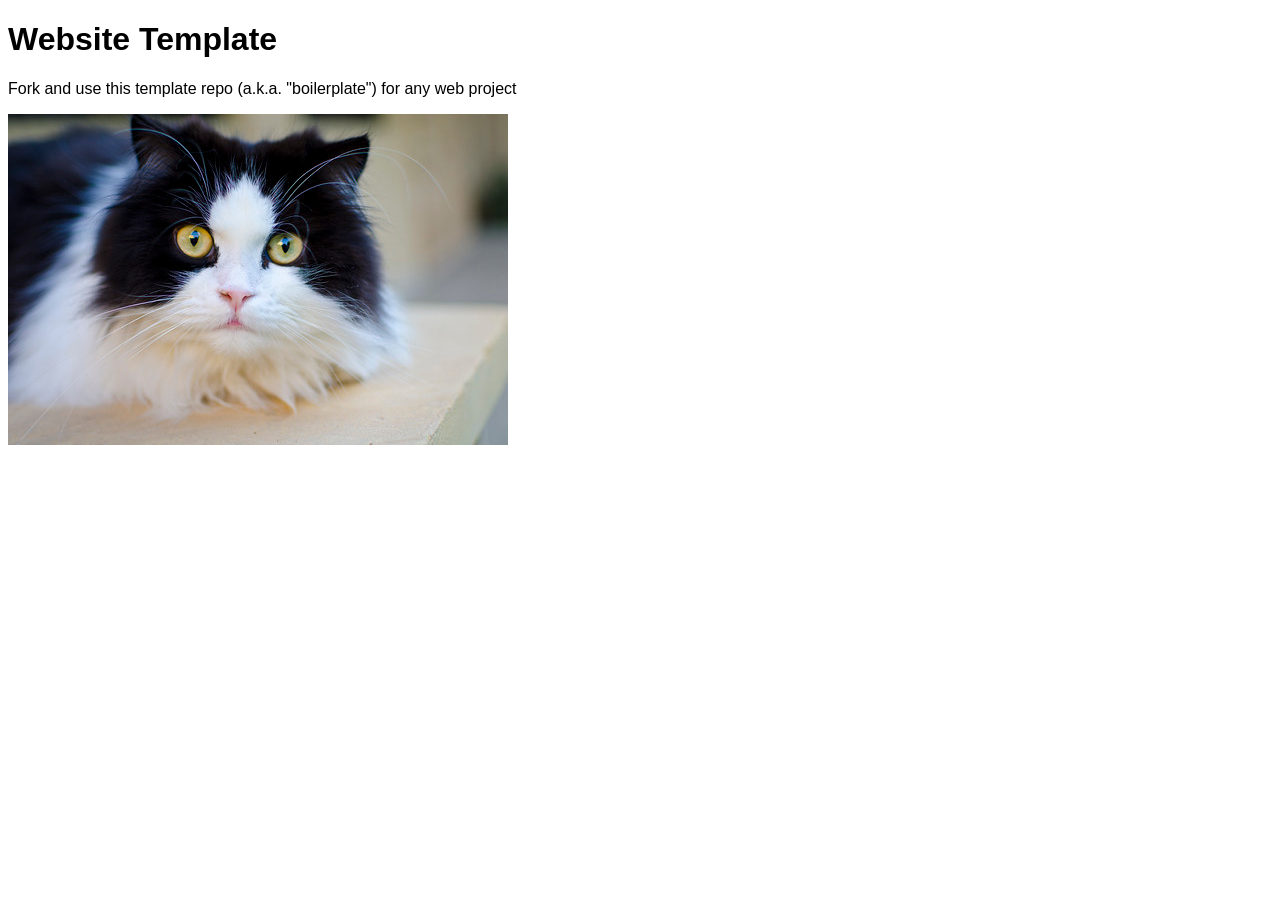
==== index.html @ 7e7f8ba0 "Initial commit" ====
<!doctype html>
<html lang="en">
<head>
	<meta charset="utf-8">
	<title>Website Template</title>
	<link rel="stylesheet" href="./assets/css/styles.css">
</head>
<body>

	<h1>Website Template</h1>
	<p>Fork and use this template repo (a.k.a. "boilerplate") for any web project</p>
	<img src="assets/img/cat.jpg" alt="">

	<script src="./assets/js/main.js"></script>
</body>
</html>
---- assets/css/styles.css ----
/* styles.css */

* {
	font-family: Arial;
}
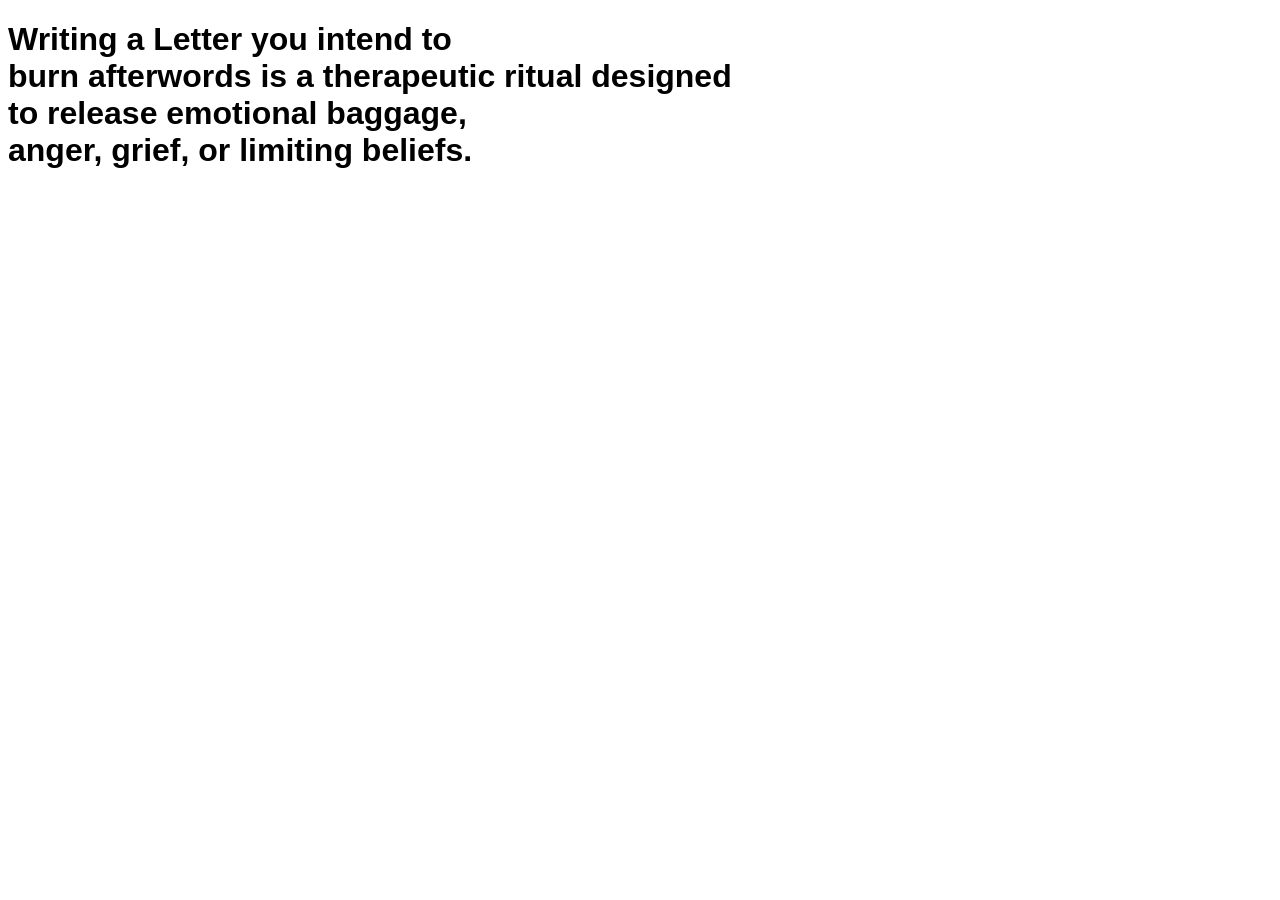
==== commit 4d859608: "Update index.html Added wireframe 1 text" ====
--- a/index.html
+++ b/index.html
@@ -2,15 +2,19 @@
 <html lang="en">
 <head>
 	<meta charset="utf-8">
-	<title>Website Template</title>
+	<title>Burn a Letter.</title>
 	<link rel="stylesheet" href="./assets/css/styles.css">
 </head>
 <body>
 
-	<h1>Website Template</h1>
-	<p>Fork and use this template repo (a.k.a. "boilerplate") for any web project</p>
-	<img src="assets/img/cat.jpg" alt="">
+	<h1>Writing a Letter you intend to <br>
+		burn afterwords is a therapeutic ritual designed <br>
+		to release emotional baggage, <br>
+		anger, grief, or limiting beliefs.</h1>
+	
+	<p></p>
 
-	<script src="./assets/js/main.js"></script>
+
+
 </body>
-</html>+</html>
--- a/assets/css/styles.css
+++ b/assets/css/styles.css
@@ -2,4 +2,42 @@
 
 * {
 	font-family: Arial;
-}+}
+/* Wireframe - 1 */
+
+position: relative;
+width: 1440px;
+height: 1024px;
+
+background: #000000;
+
+
+/* Writing a Letter you intend to burn afterwords is a therapeutic ritual designed to release emotional baggage, anger, grief, or limiting beliefs. */
+
+position: absolute;
+width: 937px;
+height: 356px;
+left: 263px;
+top: 349px;
+
+font-family: 'Inria Serif';
+font-style: italic;
+font-weight: 700;
+font-size: 48px;
+line-height: 58px;
+text-align: center;
+letter-spacing: 0.17em;
+
+color: #FFFFFF;
+
+
+
+/* Vector */
+
+position: absolute;
+width: 25px;
+height: 59px;
+left: 707px;
+top: 782px;
+
+background: rgba(180, 171, 171, 0.87);
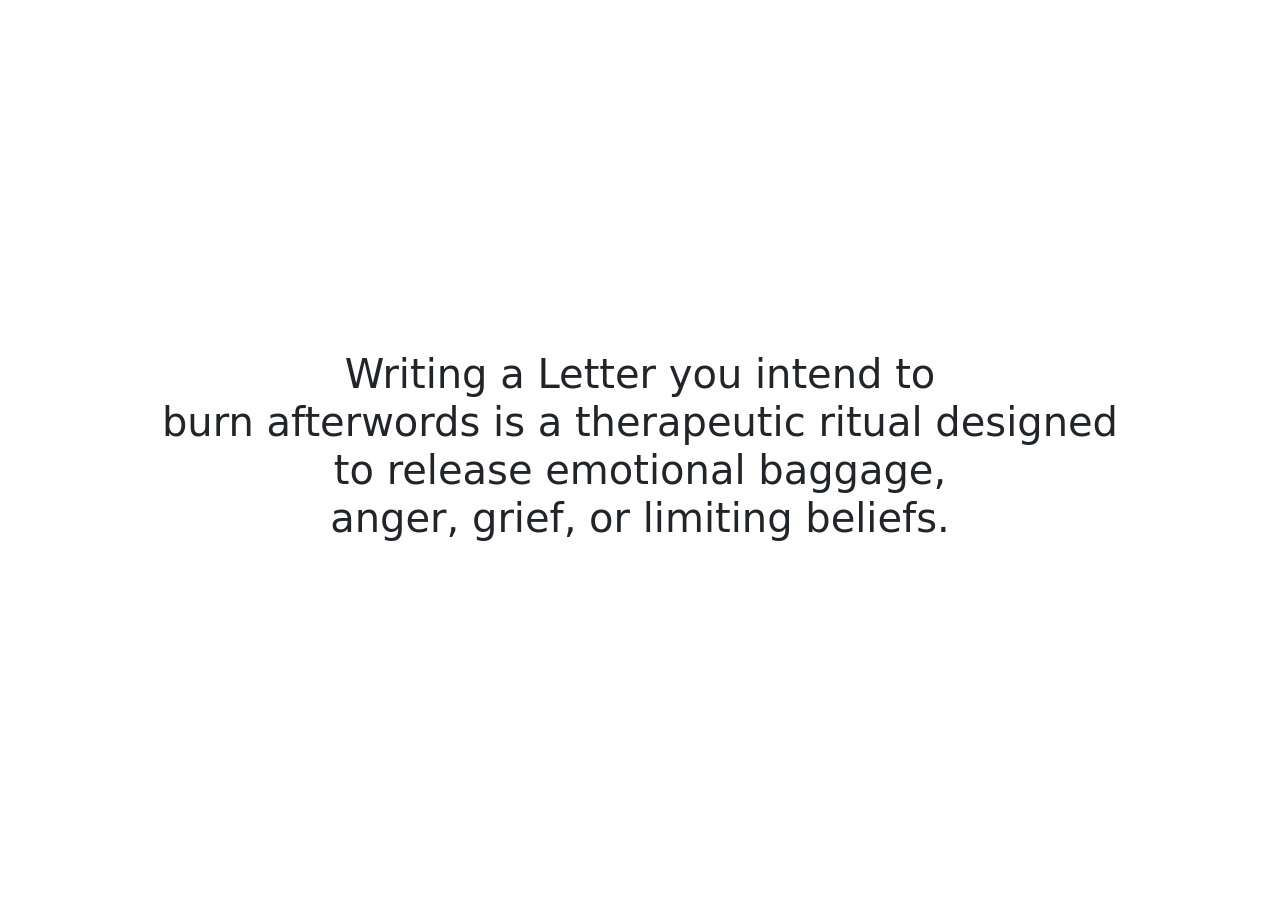
==== commit 0f0d482b: "Update index.html ???? added ocde from haiku to main index page" ====
--- a/index.html
+++ b/index.html
@@ -4,17 +4,22 @@
 	<meta charset="utf-8">
 	<title>Burn a Letter.</title>
 	<link rel="stylesheet" href="./assets/css/styles.css">
+	<meta name="viewport" content="width=device-width,initial-scale=1">
+	<link href="https://cdn.jsdelivr.net/npm/bootstrap@5.3.8/dist/css/bootstrap.min.css" rel="stylesheet">
 </head>
+	
 <body>
-
+	<div class="container"> 
+		<div class="row">
+			<div class="d-flex align-items-center justify-content-center vh-100">
+    			<div class="text-center">
 	<h1>Writing a Letter you intend to <br>
 		burn afterwords is a therapeutic ritual designed <br>
 		to release emotional baggage, <br>
 		anger, grief, or limiting beliefs.</h1>
-	
-	<p></p>
-
-
-
-</body>
-</html>
+	</div>
+			
+	<script src="https://cdn.jsdelivr.net/npm/bootstrap@5.3.8/dist/js/bootstrap.bundle.min.js"></script>
+	<script src="./assets/js/main.js"></script>
+				
+</body></html>
--- a/assets/css/styles.css
+++ b/assets/css/styles.css
@@ -1,43 +1,2 @@
 /* styles.css */
 
-* {
-	font-family: Arial;
-}
-/* Wireframe - 1 */
-
-position: relative;
-width: 1440px;
-height: 1024px;
-
-background: #000000;
-
-
-/* Writing a Letter you intend to burn afterwords is a therapeutic ritual designed to release emotional baggage, anger, grief, or limiting beliefs. */
-
-position: absolute;
-width: 937px;
-height: 356px;
-left: 263px;
-top: 349px;
-
-font-family: 'Inria Serif';
-font-style: italic;
-font-weight: 700;
-font-size: 48px;
-line-height: 58px;
-text-align: center;
-letter-spacing: 0.17em;
-
-color: #FFFFFF;
-
-
-
-/* Vector */
-
-position: absolute;
-width: 25px;
-height: 59px;
-left: 707px;
-top: 782px;
-
-background: rgba(180, 171, 171, 0.87);
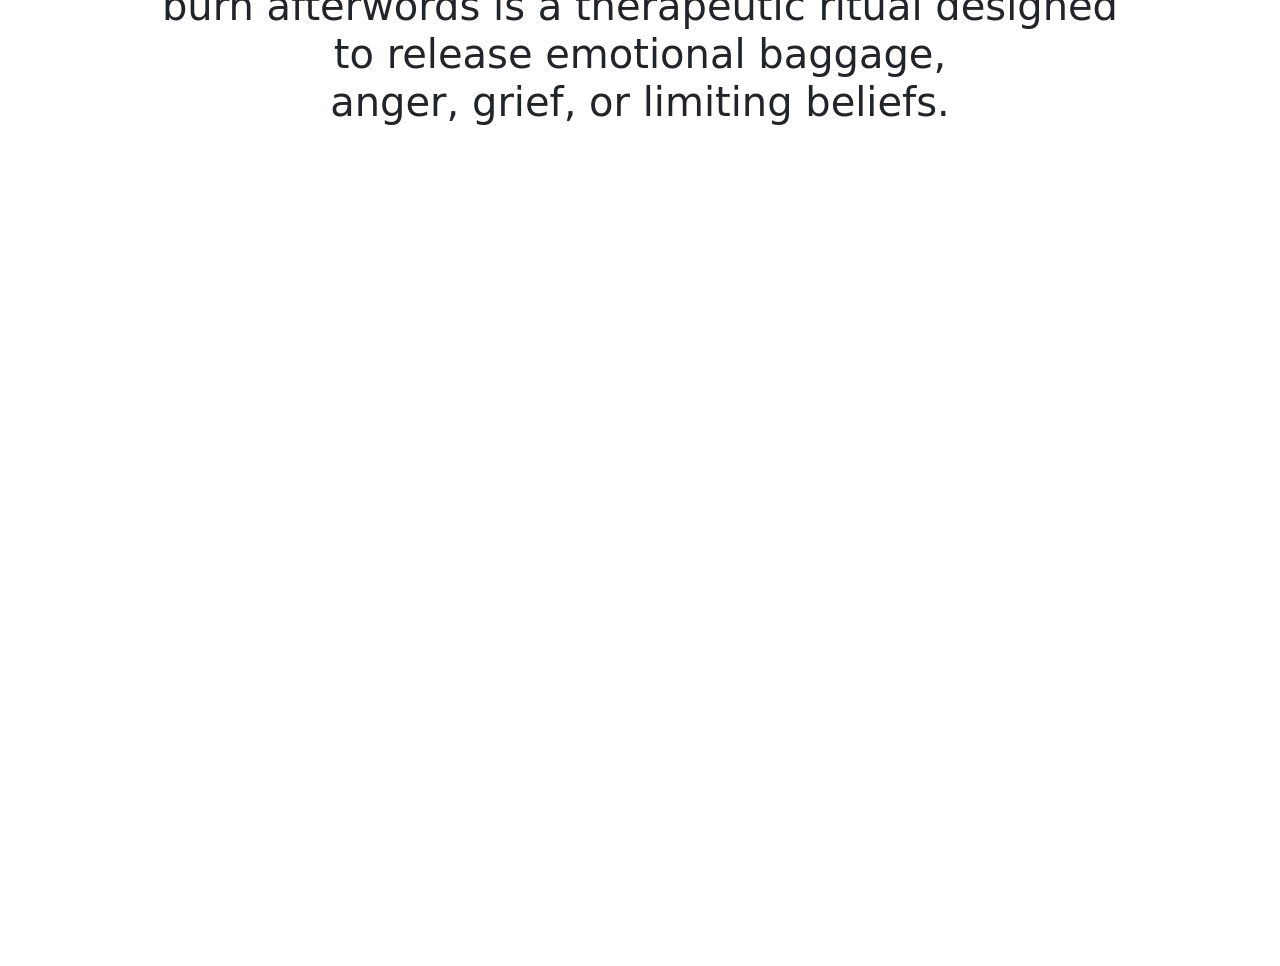
==== commit 388cc4f2: "Update index.html" ====
--- a/index.html
+++ b/index.html
@@ -13,7 +13,7 @@
 		<div class="row">
 			<div class="d-flex align-items-center justify-content-center vh-100">
     			<div class="text-center">
-	<h1>Writing a Letter you intend to <br>
+	<h1>Writing a letter you intend to <br>
 		burn afterwords is a therapeutic ritual designed <br>
 		to release emotional baggage, <br>
 		anger, grief, or limiting beliefs.</h1>
--- a/assets/css/styles.css
+++ b/assets/css/styles.css
@@ -1,2 +1,11 @@
 /* styles.css */
 
+/* Wireframe - 1 */
+h1{
+width: 1440px;
+height: 1024px;
+} 
+
+body{
+background: #000000;
+}
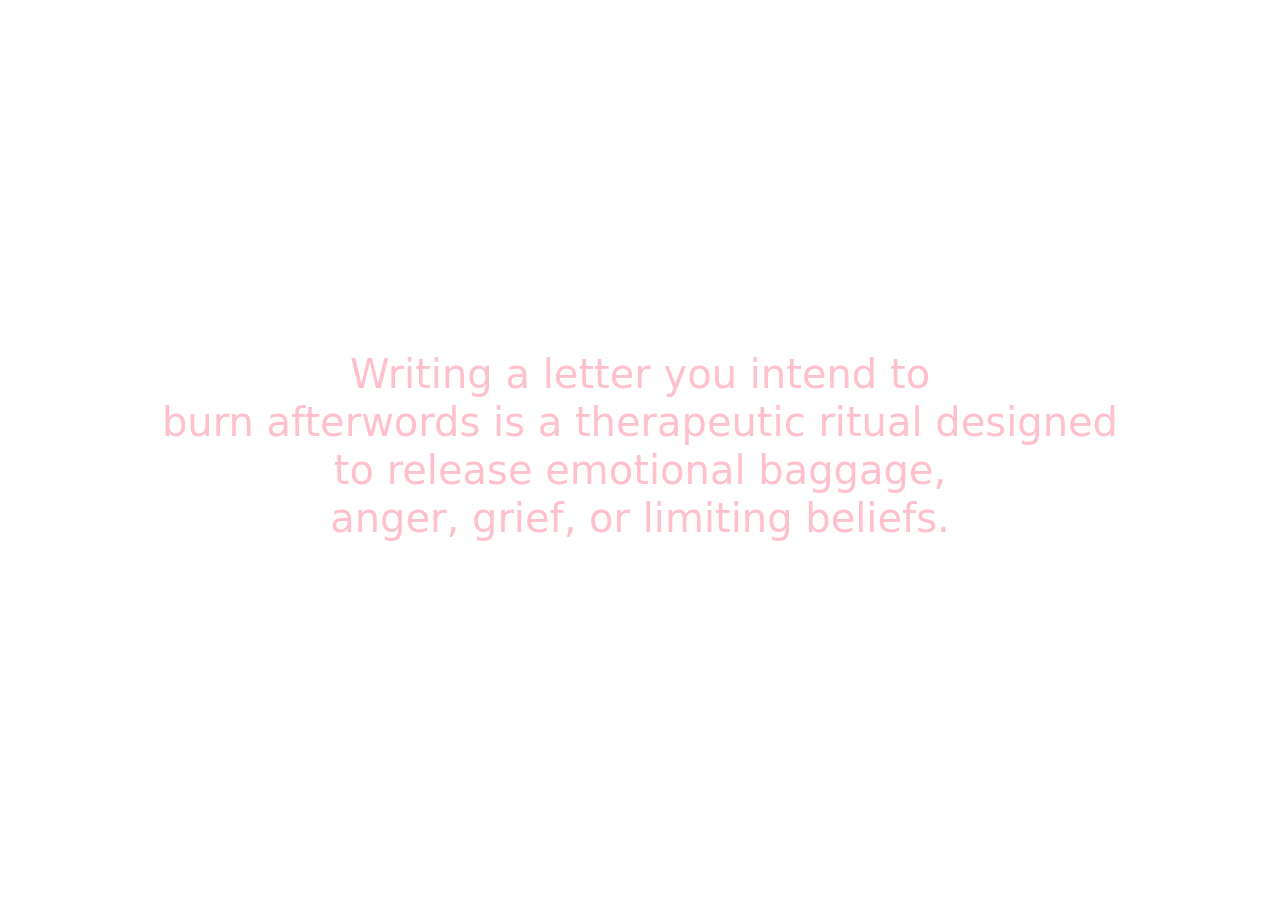
==== commit 91be00e3: "Update index.html" ====
--- a/index.html
+++ b/index.html
@@ -6,6 +6,7 @@
 	<link rel="stylesheet" href="./assets/css/styles.css">
 	<meta name="viewport" content="width=device-width,initial-scale=1">
 	<link href="https://cdn.jsdelivr.net/npm/bootstrap@5.3.8/dist/css/bootstrap.min.css" rel="stylesheet">
+	<link rel="stylesheet" href="./assets/css/styles.css">
 </head>
 	
 <body>
@@ -16,7 +17,8 @@
 	<h1>Writing a letter you intend to <br>
 		burn afterwords is a therapeutic ritual designed <br>
 		to release emotional baggage, <br>
-		anger, grief, or limiting beliefs.</h1>
+		anger, grief, or limiting beliefs.
+	</h1>
 	</div>
 			
 	<script src="https://cdn.jsdelivr.net/npm/bootstrap@5.3.8/dist/js/bootstrap.bundle.min.js"></script>
--- a/assets/css/styles.css
+++ b/assets/css/styles.css
@@ -1,11 +1,13 @@
 /* styles.css */
+h1 { 
+font-size: 150 px;
+color: pink;
+}
 
-/* Wireframe - 1 */
-h1{
-width: 1440px;
-height: 1024px;
-} 
-
-body{
-background: #000000;
+p {
+  font-size: 150 px;
+  color: darkred;
+  font-family: "Barlow Condensed", sans-serif;
+  font-weight: 500;
+  font-style: normal;
 }
--- a/assets/css/styles.css
+++ b/assets/css/styles.css
@@ -1,11 +1,13 @@
 /* styles.css */
+h1 { 
+font-size: 150 px;
+color: pink;
+}
 
-/* Wireframe - 1 */
-h1{
-width: 1440px;
-height: 1024px;
-} 
-
-body{
-background: #000000;
+p {
+  font-size: 150 px;
+  color: darkred;
+  font-family: "Barlow Condensed", sans-serif;
+  font-weight: 500;
+  font-style: normal;
 }
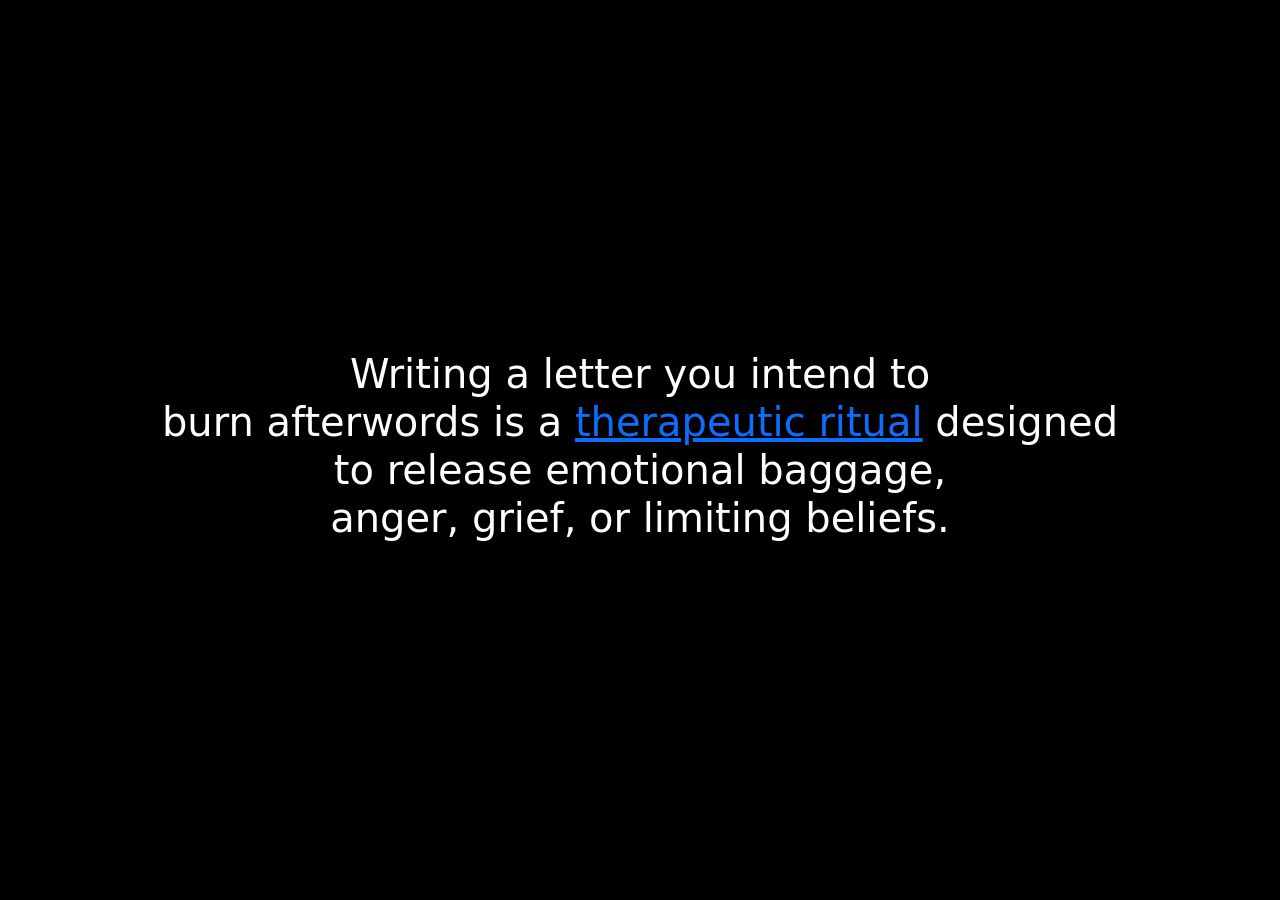
==== commit 725eac8c: "Update index.html added hyperlink to 2" ====
--- a/index.html
+++ b/index.html
@@ -15,7 +15,7 @@
 			<div class="d-flex align-items-center justify-content-center vh-100">
     			<div class="text-center">
 	<h1>Writing a letter you intend to <br>
-		burn afterwords is a therapeutic ritual designed <br>
+		burn afterwords is a <a href="Index2.html">therapeutic ritual</a> designed <br>
 		to release emotional baggage, <br>
 		anger, grief, or limiting beliefs.
 	</h1>
--- a/assets/css/styles.css
+++ b/assets/css/styles.css
@@ -1,7 +1,12 @@
 /* styles.css */
+body {
+    background-color: #000;
+    color: #fff;
+}
+
 h1 { 
 font-size: 150 px;
-color: pink;
+color: white;
 }
 
 p {
--- a/assets/css/styles.css
+++ b/assets/css/styles.css
@@ -1,7 +1,12 @@
 /* styles.css */
+body {
+    background-color: #000;
+    color: #fff;
+}
+
 h1 { 
 font-size: 150 px;
-color: pink;
+color: white;
 }
 
 p {
